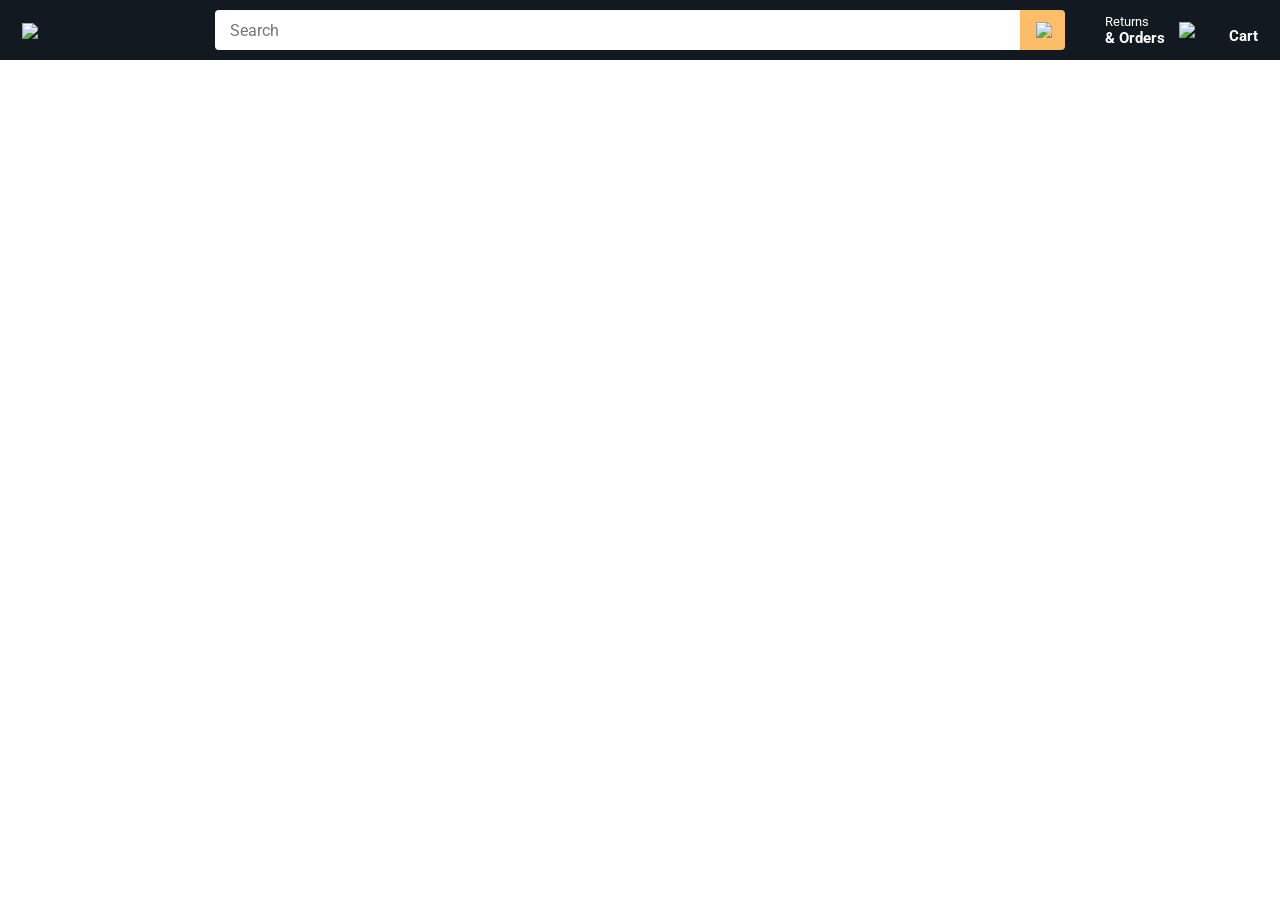
==== index.html @ e2b0ec35 "Add files via upload" ====
<!DOCTYPE html>
<html>
<head>
  <title>Amazon Project</title>

  <meta name="viewport" content="width=device-width, initial-scale=1">


  <link rel="preconnect" href="https://fonts.googleapis.com">
  <link rel="preconnect" href="https://fonts.gstatic.com" crossorigin>
  <link href="https://fonts.googleapis.com/css2?family=Roboto:wght@400;500;700&display=swap" rel="stylesheet">


  <link rel="stylesheet" href="styles/shared/general.css">
  <link rel="stylesheet" href="styles/shared/amazon-header.css">
  <link rel="stylesheet" href="styles/pages/amazon.css">
</head>
<body>
  <div class="amazon-header">
    <div class="amazon-header-left-section">
      <a href="amazon.html" class="header-link">
        <img class="amazon-logo" src="images/amazon-logo-white.png">
        <img class="amazon-mobile-logo" src="images/amazon-mobile-logo-white.png">
      </a>
    </div>

    <div class="amazon-header-middle-section">
      <input class="search-bar js-search-bar" type="text" placeholder="Search">

      <button class="search-button js-search-button">
        <img class="search-icon" src="images/icons/search-icon.png">
      </button>
    </div>

    <div class="amazon-header-right-section">
      <a class="orders-link header-link" href="orders.html">
        <span class="returns-text">Returns</span>
        <span class="orders-text">& Orders</span>
      </a>

      <a class="cart-link header-link" href="checkout.html">
        <img class="cart-icon" src="images/icons/cart-icon.png">
        <div class="cart-quantity js-cart-quantity"></div>
        <div class="cart-text">Cart</div>
      </a>
    </div>
  </div>

  <div class="main">
    <div class="products-grid js-product-grid">
      <script type="module" src="scripts/amazon.js"></script>
</body>
</html>
---- styles/shared/general.css ----
body {
  font-family: Roboto, Arial;
  color: rgb(33, 33, 33);
  /* The <body> element has a default margin of 8px
     on all sides. This removes the default margins. */
  margin: 0;
}

/* <p> elements have a default margin on the top
   and bottom. This removes the default margins. */
p {
  margin: 0;
}

button {
  cursor: pointer;
}

select {
  cursor: pointer;
}

input, select, button {
  font-family: Roboto, Arial;
}

.button-primary {
  color: rgb(33, 33, 33);
  background-color: rgb(255, 216, 20);
  border: 1px solid rgb(252, 210, 0);
  border-radius: 8px;
  cursor: pointer;
  box-shadow: 0 2px 5px rgba(213, 217, 217, 0.5);
}

.button-primary:hover {
  background-color: rgb(247, 202, 0);
  border: 1px solid rgb(242, 194, 0);
}

.button-primary:active {
  background: rgb(255, 216, 20);
  border-color: rgb(252, 210, 0);
  box-shadow: none;
}

.button-secondary {
  color: rgb(33, 33, 33);
  background: white;
  border: 1px solid rgb(213, 217, 217);
  border-radius: 8px;
  cursor: pointer;
  box-shadow: 0 2px 5px rgba(213, 217, 217, 0.5);
}

.button-secondary:hover {
  background-color: rgb(247, 250, 250);
}

.button-secondary:active {
  background-color: rgb(237, 253, 255);
  box-shadow: none;
}

/* These styles will limit text to 2 lines. Anything
   beyond 2 lines will be replaced with "..."
   You can find this code by using an A.I. tool or by
   searching in Google.
   https://css-tricks.com/almanac/properties/l/line-clamp/ */
.limit-text-to-2-lines {
  display: -webkit-box;
  -webkit-line-clamp: 2;
  -webkit-box-orient: vertical;
  overflow: hidden;
}

.link-primary {
  color: rgb(1, 124, 182);
  cursor: pointer;
}

.link-primary:hover {
  color: rgb(196, 80, 0);
}

/* Styles for dropdown selectors. */
select {
  color: rgb(33, 33, 33);
  background-color: rgb(240, 240, 240);
  border: 1px solid rgb(213, 217, 217);
  border-radius: 8px;
  padding: 3px 5px;
  font-size: 15px;
  cursor: pointer;
  box-shadow: 0 2px 5px rgba(213, 217, 217, 0.5);
}

select:focus,
input:focus {
  outline: 2px solid rgb(255, 153, 0);
}
---- styles/shared/amazon-header.css ----
.amazon-header {
  background-color: rgb(19, 25, 33);
  color: white;
  padding-left: 15px;
  padding-right: 15px;

  display: flex;
  align-items: center;
  justify-content: space-between;

  position: fixed;
  top: 0;
  left: 0;
  right: 0;
  height: 60px;
}

.amazon-header-left-section {
  width: 180px;
}

@media (max-width: 800px) {
  .amazon-header-left-section {
    width: unset;
  }
}

.header-link {
  display: inline-block;
  padding: 6px;
  border-radius: 2px;
  cursor: pointer;
  text-decoration: none;
  border: 1px solid rgba(0, 0, 0, 0);
}

.header-link:hover {
  border: 1px solid white;
}

.amazon-logo {
  width: 100px;
  margin-top: 5px;
}

.amazon-mobile-logo {
  display: none;
}

@media (max-width: 575px) {
  .amazon-logo {
    display: none;
  }

  .amazon-mobile-logo {
    display: block;
    height: 35px;
    margin-top: 5px;
  }
}

.amazon-header-middle-section {
  flex: 1;
  max-width: 850px;
  margin-left: 10px;
  margin-right: 10px;
  display: flex;
}

.search-bar {
  flex: 1;
  width: 0;
  font-size: 16px;
  height: 38px;
  padding-left: 15px;
  border: none;
  border-top-left-radius: 4px;
  border-bottom-left-radius: 4px;
  border-top-right-radius: 0;
  border-bottom-right-radius: 0;
}

.search-button {
  background-color: rgb(254, 189, 105);
  border: none;
  width: 45px;
  height: 40px;
  border-top-right-radius: 4px;
  border-bottom-right-radius: 4px;
  flex-shrink: 0;
}

.search-icon {
  height: 22px;
  margin-left: 2px;
  margin-top: 3px;
}

.amazon-header-right-section {
  width: 180px;
  flex-shrink: 0;
  display: flex;
  justify-content: end;
}

.orders-link {
  color: white;
}

.returns-text {
  display: block;
  font-size: 13px;
}

.orders-text {
  display: block;
  font-size: 15px;
  font-weight: 700;
}

.cart-link {
  color: white;
  display: flex;
  align-items: center;
  position: relative;
}

.cart-icon {
  width: 50px;
}

.cart-text {
  margin-top: 12px;
  font-size: 15px;
  font-weight: 700;
}

.cart-quantity {
  color: rgb(240, 136, 4);
  font-size: 16px;
  font-weight: 700;

  position: absolute;
  top: 4px;
  left: 22px;
  
  width: 26px;
  text-align: center;
}
---- styles/pages/amazon.css ----
.main {
  margin-top: 60px;
}

.products-grid {
  display: grid;

  /* - In CSS Grid, 1fr means a column will take up the
       remaining space in the grid.
     - If we write 1fr 1fr ... 1fr; 8 times, this will
       divide the grid into 8 columns, each taking up an
       equal amount of the space.
     - repeat(8, 1fr); is a shortcut for repeating "1fr"
       8 times (instead of typing out "1fr" 8 times).
       repeat(...) is a special property that works with
       display: grid; */
  grid-template-columns: repeat(8, 1fr);
}

/* @media is used to create responsive design (making the
   website look good on any screen size). This @media
   means when the screen width is 2000px or less, we
   will divide the grid into 7 columns instead of 8. */
@media (max-width: 2000px) {
  .products-grid {
    grid-template-columns: repeat(7, 1fr);
  }
}

/* This @media means when the screen width is 1600px or
   less, we will divide the grid into 6 columns. */
@media (max-width: 1600px) {
  .products-grid {
    grid-template-columns: repeat(6, 1fr);
  }
}

@media (max-width: 1300px) {
  .products-grid {
    grid-template-columns: repeat(5, 1fr);
  }
}

@media (max-width: 1000px) {
  .products-grid {
    grid-template-columns: repeat(4, 1fr);
  }
}

@media (max-width: 800px) {
  .products-grid {
    grid-template-columns: repeat(3, 1fr);
  }
}

@media (max-width: 575px) {
  .products-grid {
    grid-template-columns: repeat(2, 1fr);
  }
}

@media (max-width: 450px) {
  .products-grid {
    grid-template-columns: 1fr;
  }
}

.product-container {
  padding-top: 40px;
  padding-bottom: 25px;
  padding-left: 25px;
  padding-right: 25px;

  border-right: 1px solid rgb(231, 231, 231);
  border-bottom: 1px solid rgb(231, 231, 231);

  display: flex;
  flex-direction: column;
}

.product-image-container {
  display: flex;
  justify-content: center;
  align-items: center;

  height: 180px;
  margin-bottom: 20px;
}

.product-image {
  /* Images will overflow their container by default. To
    prevent this, we set max-width and max-height to 100%
    so they stay inside their container. */
  max-width: 100%;
  max-height: 100%;
}

.product-name {
  height: 40px;
  margin-bottom: 5px;
}

.product-rating-container {
  display: flex;
  align-items: center;
  margin-bottom: 10px;
}

.product-rating-stars {
  width: 100px;
  margin-right: 6px;
}

.product-rating-count {
  color: rgb(1, 124, 182);
  cursor: pointer;
  margin-top: 3px;
}

.product-price {
  font-weight: 700;
  margin-bottom: 10px;
}

.product-quantity-container {
  margin-bottom: 17px;
}

.product-spacer {
  flex: 1;
}

.added-to-cart {
  color: rgb(6, 125, 98);
  font-size: 16px;

  display: flex;
  align-items: center;
  margin-bottom: 8px;

  /* At first, the "Added to cart" message will
     be invisible. Use JavaScript to change the
     opacity and make it visible. */
  opacity: 0;
}

.added-to-cart img {
  height: 20px;
  margin-right: 5px;
}

.add-to-cart-button {
  width: 100%;
  padding: 8px;
  border-radius: 50px;
}
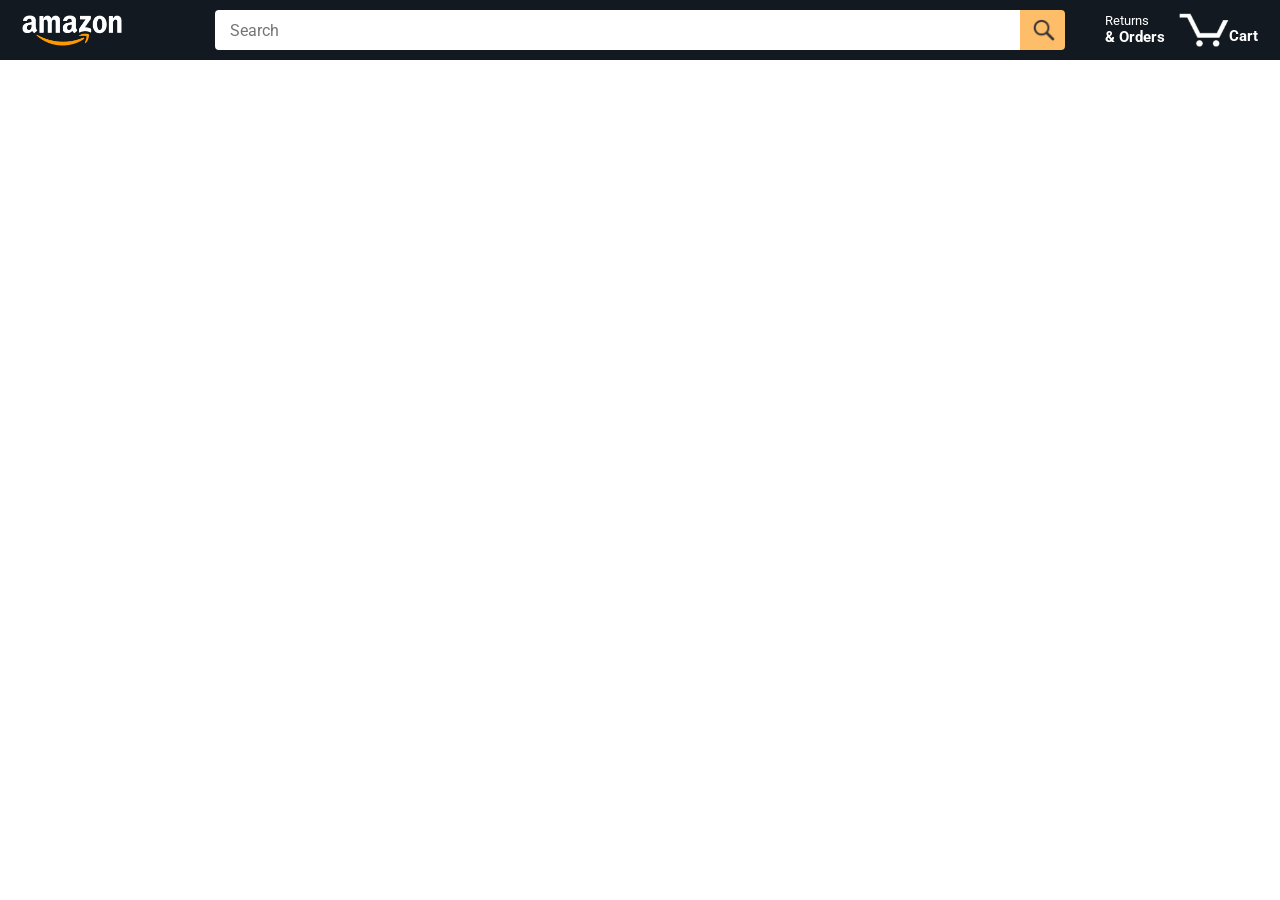
==== commit d2ce3223: "Update index.html" ====
--- a/index.html
+++ b/index.html
@@ -18,7 +18,7 @@
 <body>
   <div class="amazon-header">
     <div class="amazon-header-left-section">
-      <a href="amazon.html" class="header-link">
+      <a href="index.html" class="header-link">
         <img class="amazon-logo" src="images/amazon-logo-white.png">
         <img class="amazon-mobile-logo" src="images/amazon-mobile-logo-white.png">
       </a>
@@ -50,4 +50,4 @@
     <div class="products-grid js-product-grid">
       <script type="module" src="scripts/amazon.js"></script>
 </body>
-</html>+</html>
